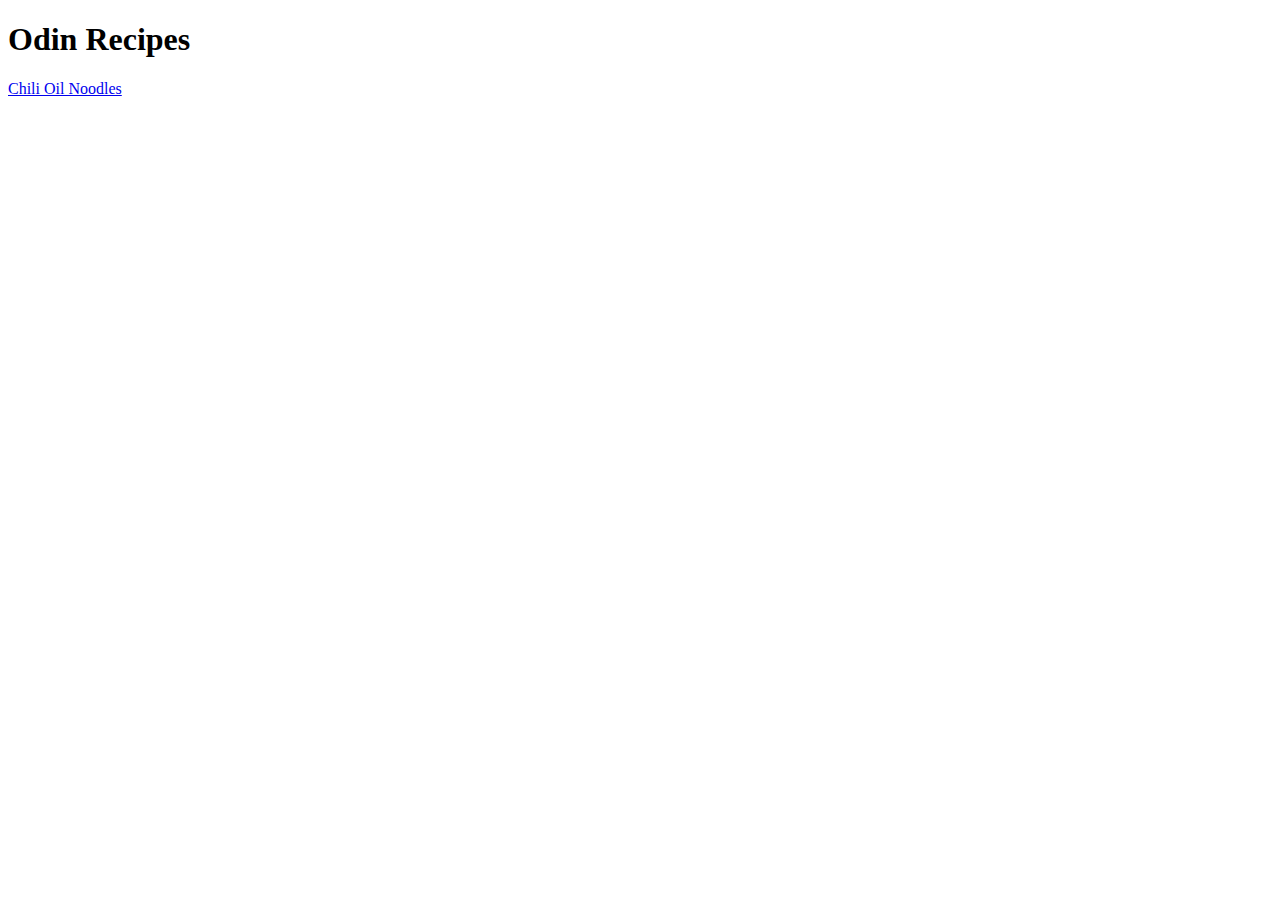
==== index.html @ e8cda419 "Created the boilerplate and added the first recipe" ====
<!DOCTYPE html>
<html lang="en">
    <head>
        <meta charset="UTF-8">
        <title>Odin Recipes</title>
    </head>

    <body>
        <h1>Odin Recipes</h1>
        <a href="./recipes/chili-oil-noodles.html" target="_blank" rel="noopener noreferrer"> Chili Oil Noodles</a>
    </body>
</html>
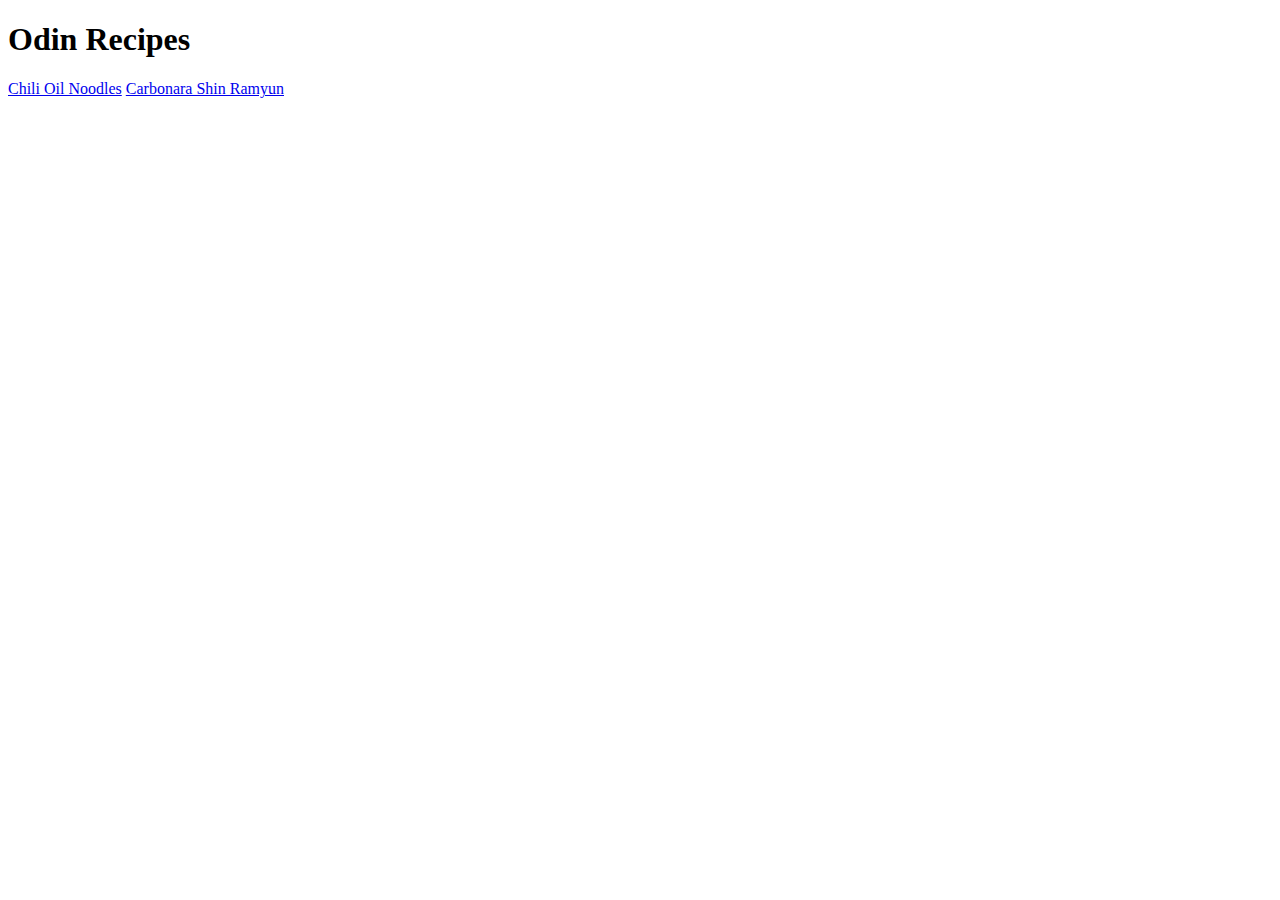
==== commit 3de21ad6: "Added recipe for Carbonara Shin Ramyun" ====
--- a/index.html
+++ b/index.html
@@ -8,5 +8,6 @@
     <body>
         <h1>Odin Recipes</h1>
         <a href="./recipes/chili-oil-noodles.html" target="_blank" rel="noopener noreferrer"> Chili Oil Noodles</a>
+        <a href="./recipes/carbonara-shin-ramyun.html" target="_blank" rel="noopener noreferrer">Carbonara Shin Ramyun</a>
     </body>
 </html>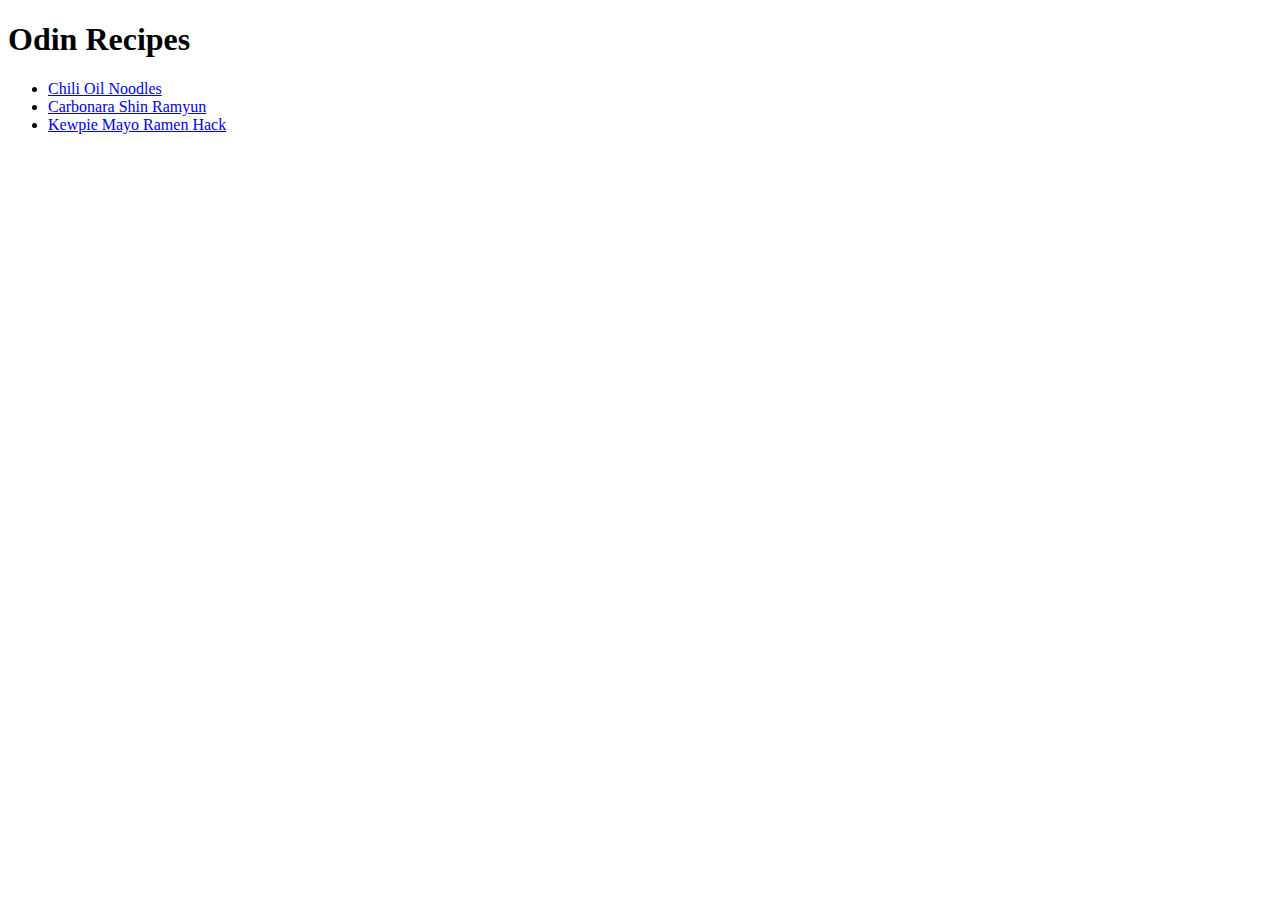
==== commit 5782bf1b: "Added recipe for Kewpie Mayo Ramen Hack" ====
--- a/index.html
+++ b/index.html
@@ -7,7 +7,10 @@
 
     <body>
         <h1>Odin Recipes</h1>
-        <a href="./recipes/chili-oil-noodles.html" target="_blank" rel="noopener noreferrer"> Chili Oil Noodles</a>
-        <a href="./recipes/carbonara-shin-ramyun.html" target="_blank" rel="noopener noreferrer">Carbonara Shin Ramyun</a>
+        <ul>
+        <li><a href="./recipes/chili-oil-noodles.html" target="_blank" rel="noopener noreferrer"> Chili Oil Noodles</a></li>
+        <li><a href="./recipes/carbonara-shin-ramyun.html" target="_blank" rel="noopener noreferrer">Carbonara Shin Ramyun</a></li>
+        <li><a href="./recipes/kewpie-mayo-ramen-hack.html" target="_blank" rel="noopener noreferrer">Kewpie Mayo Ramen Hack</a></li>
+        </ul>
     </body>
 </html>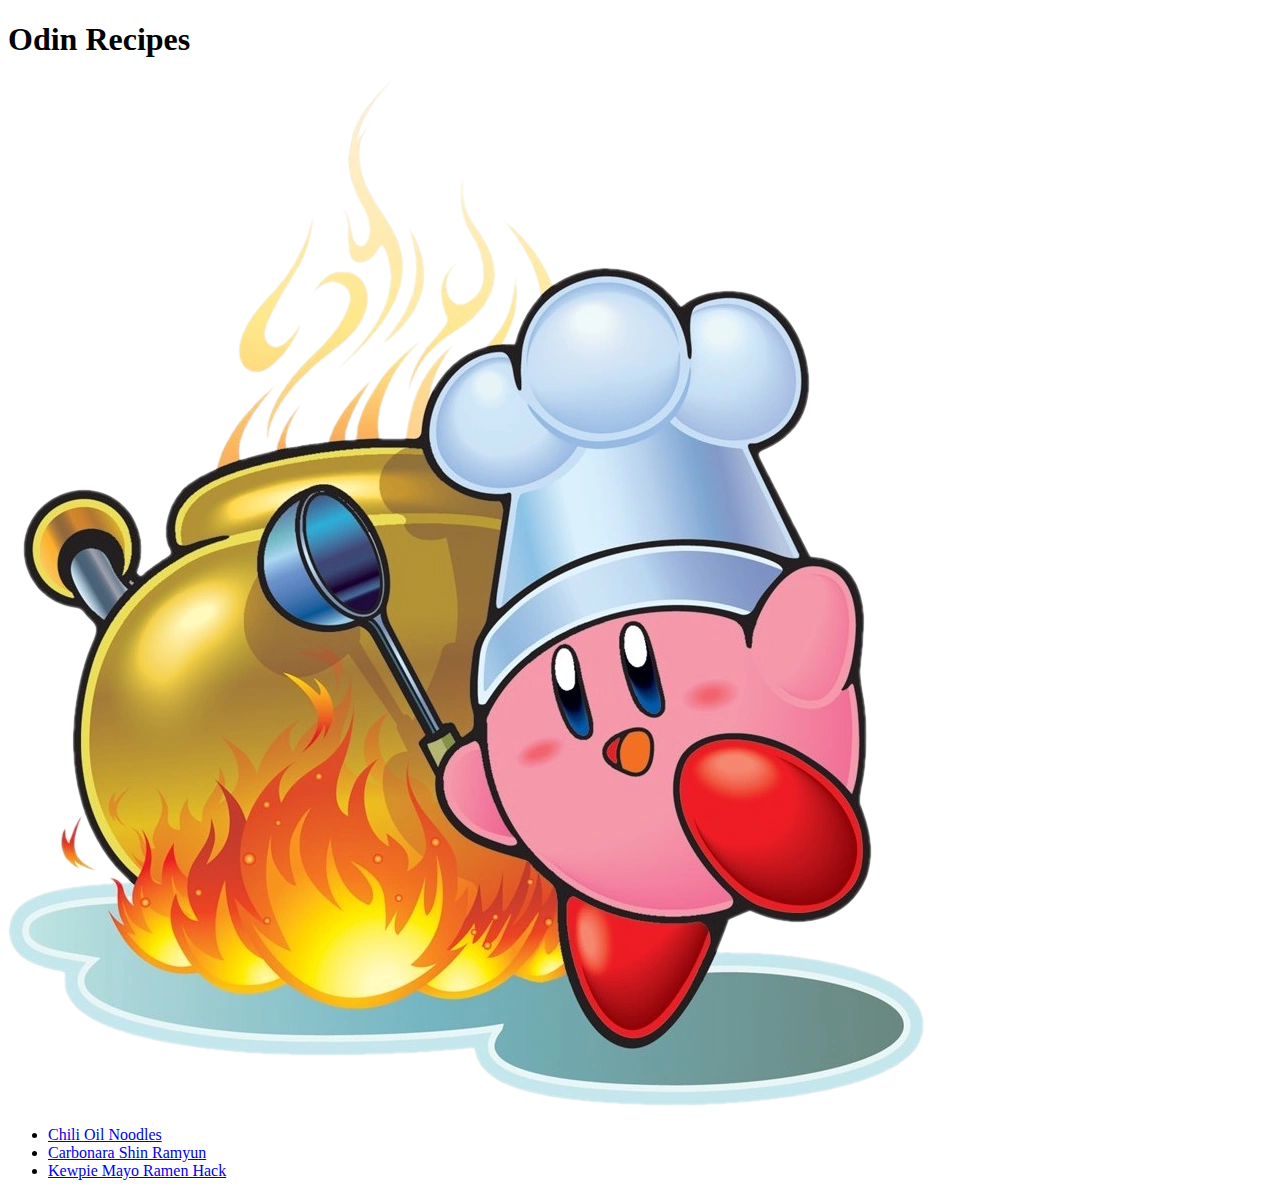
==== commit eb488552: "Added a picture of Chef Kirby on the front page" ====
--- a/index.html
+++ b/index.html
@@ -7,6 +7,7 @@
 
     <body>
         <h1>Odin Recipes</h1>
+        <img src="./images/kirbychef.png" alt="Picture of Chef Kirby">
         <ul>
         <li><a href="./recipes/chili-oil-noodles.html" target="_blank" rel="noopener noreferrer"> Chili Oil Noodles</a></li>
         <li><a href="./recipes/carbonara-shin-ramyun.html" target="_blank" rel="noopener noreferrer">Carbonara Shin Ramyun</a></li>
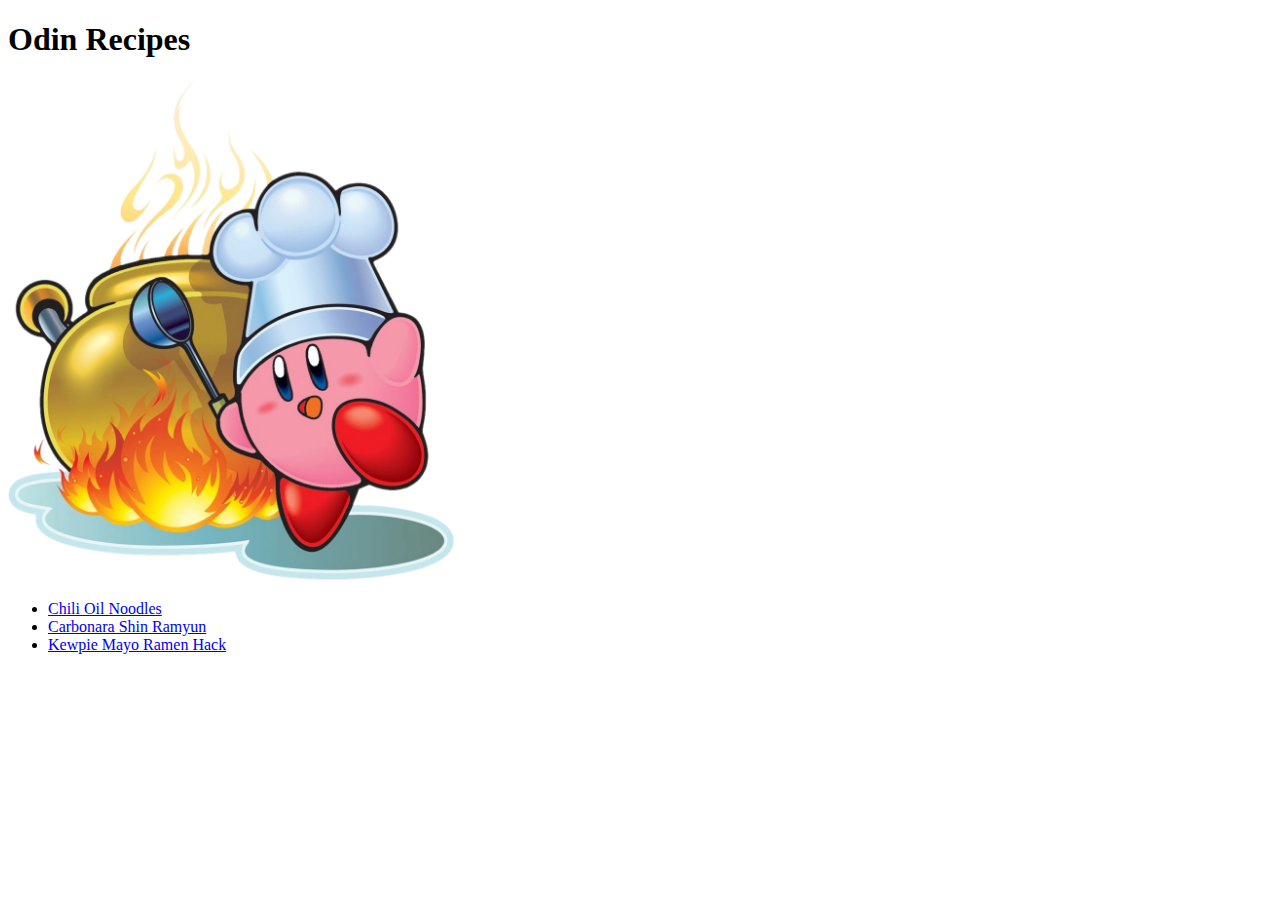
==== commit 36826874: "Edited the size of the picture on the front page" ====
--- a/index.html
+++ b/index.html
@@ -7,7 +7,7 @@
 
     <body>
         <h1>Odin Recipes</h1>
-        <img src="./images/kirbychef.png" alt="Picture of Chef Kirby">
+        <img src="./images/kirbychef.png" alt="Picture of Chef Kirby" height="500">
         <ul>
         <li><a href="./recipes/chili-oil-noodles.html" target="_blank" rel="noopener noreferrer"> Chili Oil Noodles</a></li>
         <li><a href="./recipes/carbonara-shin-ramyun.html" target="_blank" rel="noopener noreferrer">Carbonara Shin Ramyun</a></li>
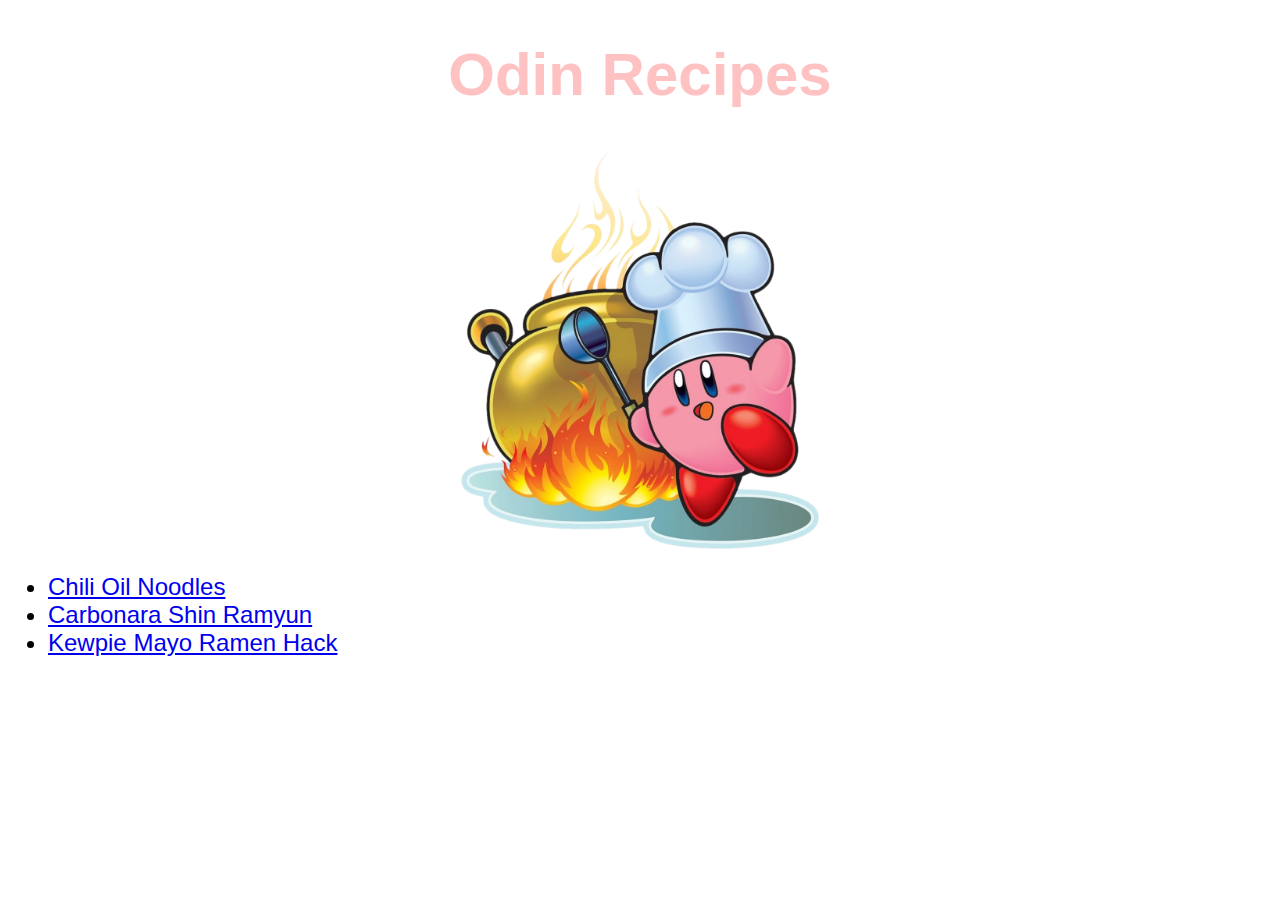
==== commit 4b06b88f: "Styled with CSS" ====
--- a/index.html
+++ b/index.html
@@ -3,6 +3,7 @@
     <head>
         <meta charset="UTF-8">
         <title>Odin Recipes</title>
+        <link rel="stylesheet" href="style.css">
     </head>
 
     <body>
--- a/style.css
+++ b/style.css
@@ -0,0 +1,22 @@
+body {
+    font-family: Arial, Helvetica, sans-serif;
+    background-color: #ffffff;
+}
+
+h1 {
+    text-align: center;
+    color: #ffc2c2;
+    font-size: 60px;
+}
+
+img {
+    display: block;
+    margin-left: auto;
+    margin-right: auto;
+    height: 400px;
+    width: auto;
+}
+
+ul {
+    font-size: 24px;
+}